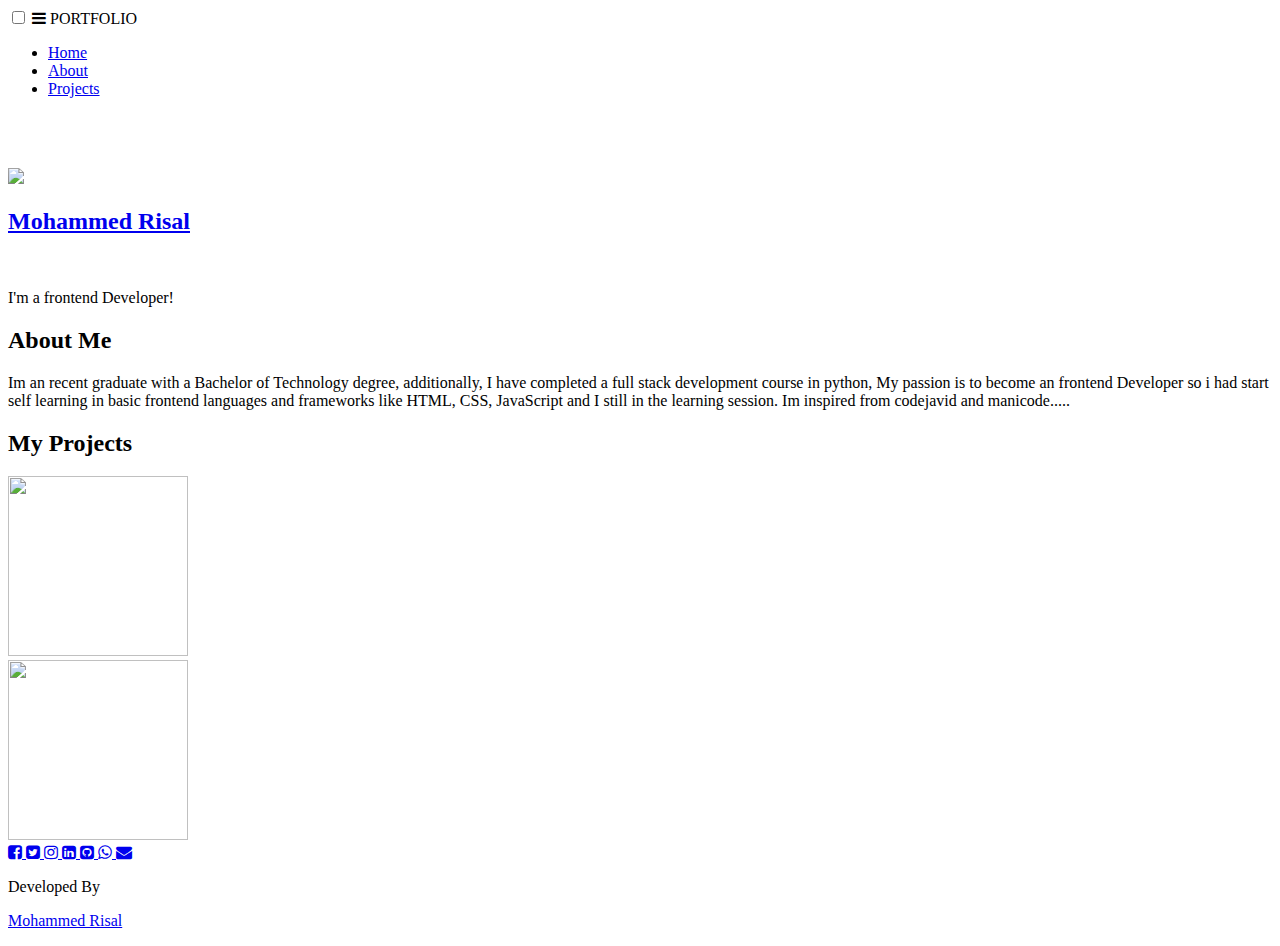
==== index.html @ 071d6eef "Update index.html" ====
<!DOCTYPE html>
<html lang="en">
<head>
    <meta charset="UTF-8">
    <meta name="viewport" content="width=device-width, initial-scale=1.0">
    <title>Responsive Navigation Bar</title>
<link rel="stylesheet" href="https://cdnjs.cloudflare.com/ajax/libs/font-awesome/6.5.2/css/all.min.css" integrity="sha512-SnH5WK+bZxgPHs44uWIX+LLJAJ9/2PkPKZ5QiAj6Ta86w+fsb2TkcmfRyVX3pBnMFcV7oQPJkl9QevSCWr3W6A==" crossorigin="anonymous" referrerpolicy="no-referrer" />
<link rel="stylesheet" href="https://cdnjs.cloudflare.com/ajax/libs/font-awesome/4.7.0/css/font-awesome.min.css">    
<link rel="stylesheet" href="./inc/css/exapme.css">
</head>
<body>
<nav>
    <input type="checkbox" id="check">
    <label for="check" class="checkbtn">
        <i class="fa fa-bars"></i>
    </label>
    <label class="logo">PORTFOLIO</label>
    <br>
    <ul>
        <li><a class="active" href="#">Home</a></li>
        <li><a href="#section2">About</a></li>
        <li><a href="#section3">Projects</a></li>
        <!--li><a href="#section4">Portfolio</a></li-->
    </ul>
</nav>
<div class="main" id="section1">&nbsp;&nbsp;&nbsp;&nbsp;&nbsp;&nbsp;&nbsp;&nbsp;&nbsp;
    <br><br><br>
    <img class="image" src="./inc/assetsrisal.png.png">
    <section1>
        <br>
        <a href="#section1"><h2>Mohammed Risal</h2></a><br>
        <p class="line-1 anim-typewriter">I'm a frontend Developer!</p>
    </section1>
</div>
<div class="about me" id="section2">
    <section2>
        <h2>About Me</h2>
        <p>Im an recent graduate with a Bachelor of Technology
            degree, additionally, I have completed a full stack development
            course in python, My passion is to become an frontend Developer
            so i had  start self learning in basic frontend languages and 
            frameworks like HTML, CSS, JavaScript and I still in the learning session.
            Im inspired from codejavid and manicode.....
        </p>
    </section2>
</div>
<div class="projects" id="section3">
<section3>
    <h2>My Projects</h2>
    
        <div class="img-container">
            <a href="https://github.com/richuris03/face-recognition-attendance-system-using-python"><img src="./inc/assets/facial-recognition-software.jpg" height="180px" width="180px">

                <br>
                <a href="https://en.wikipedia.org/wiki/Sport_management"><img src="./inc/assets/sport management system.png" height="180px" width="180px">

                
                 
                </div>
            
        </section3>
        <footer>
            <div class="social-icons">
             <a href="https://heavn.hunter?mibextid=rS40aB7S9Ucbxw6v/" title="facebook">
                <i class="fa fa-facebook-square" aria-hidden="true"></i>
             </a>
             <a href="#" title="twitter">
                <i class="fa fa-twitter-square" aria-hidden="true"></i>
            </a>
            <a href="https://www.instagram.com/risaaaaaaaaaaal/" title="instagram">  
              <i class="fa fa-instagram" aria-hidden="true"></i>
            </a>
            <a href="https://in.linkedin.com/in/mohammed-risal-9a1682225" title="linkedin">
              <i class="fa fa-linkedin-square" aria-hidden="true"></i>
            </a>
             <a href="https://github.com/richuris03/" title="Github">
              <i class="fa fa-github-square " aria-hidden="true"></i>
            </a>
            <a href="https://wa.me/9544256456" title="whatsapp">
            <i class="fa fa-whatsapp" aria-hidden="true"></i>
              </a>
              <a href="mailto:risalrichu01@gmail.com" title="Email">
                <i class="fa fa-envelope" aria-hidden="true"></i>
                </a>
          </div>
          <p>Developed By</p>
          <p><a href="mailto:risalrichu01@gmail.com">Mohammed Risal</a></p>
        </footer>
          

<!-- Other content of your website -->

</body>
</html>
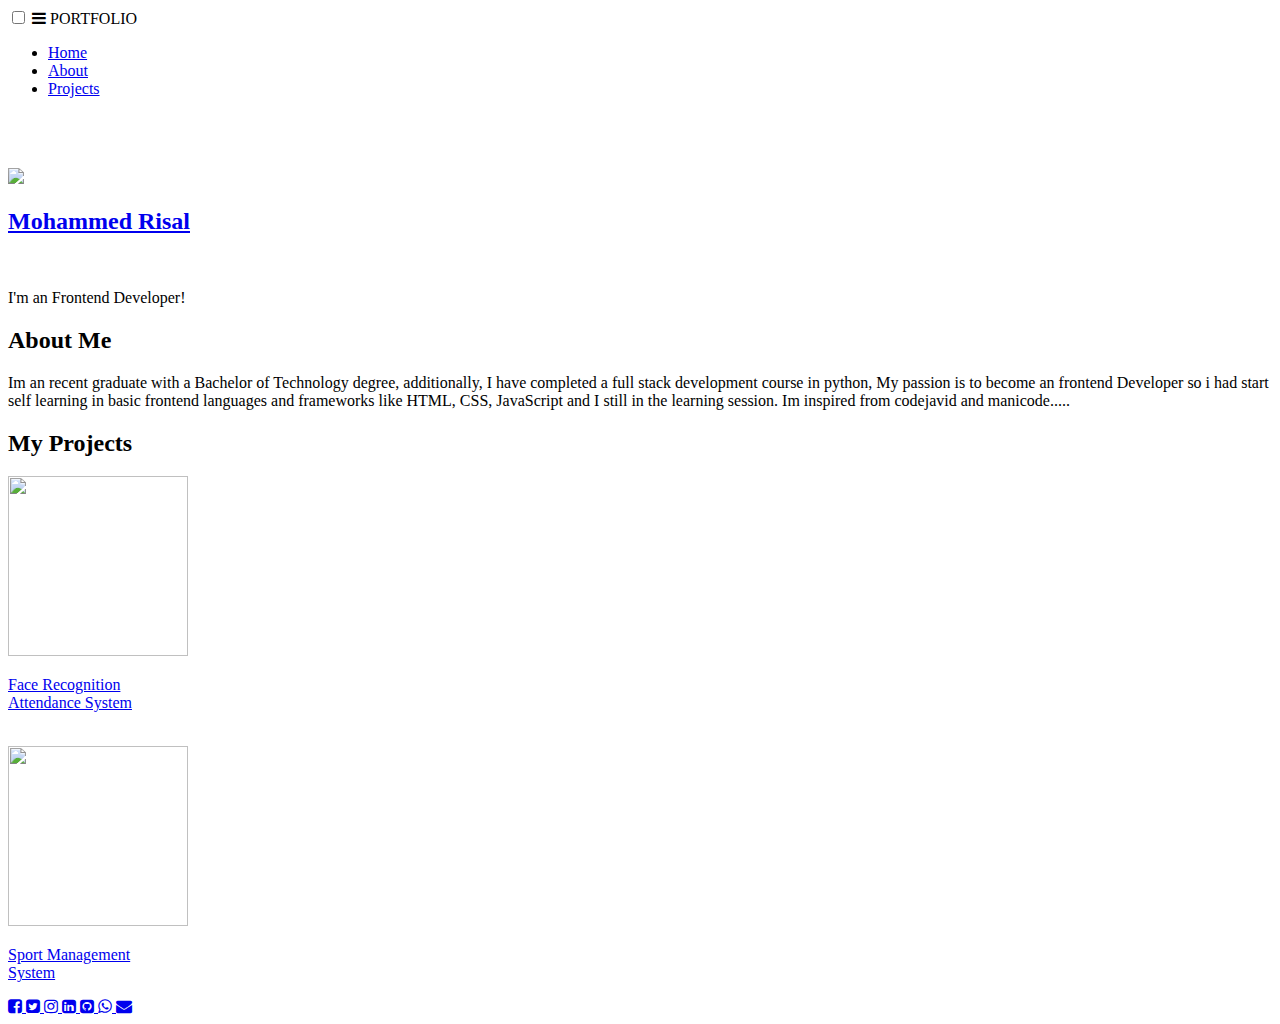
==== commit 23a5a9f5: "Update index.html" ====
--- a/index.html
+++ b/index.html
@@ -6,7 +6,7 @@
     <title>Responsive Navigation Bar</title>
 <link rel="stylesheet" href="https://cdnjs.cloudflare.com/ajax/libs/font-awesome/6.5.2/css/all.min.css" integrity="sha512-SnH5WK+bZxgPHs44uWIX+LLJAJ9/2PkPKZ5QiAj6Ta86w+fsb2TkcmfRyVX3pBnMFcV7oQPJkl9QevSCWr3W6A==" crossorigin="anonymous" referrerpolicy="no-referrer" />
 <link rel="stylesheet" href="https://cdnjs.cloudflare.com/ajax/libs/font-awesome/4.7.0/css/font-awesome.min.css">    
-<link rel="stylesheet" href="./inc/css/exapme.css">
+<link rel="stylesheet" href="C:\Users\user\project\inc-main\exapme.css">
 </head>
 <body>
 <nav>
@@ -25,11 +25,11 @@
 </nav>
 <div class="main" id="section1">&nbsp;&nbsp;&nbsp;&nbsp;&nbsp;&nbsp;&nbsp;&nbsp;&nbsp;
     <br><br><br>
-    <img class="image" src="./inc/assetsrisal.png.png">
+    <img class="image" src="C:\Users\user\project\inc-main\project\assets\risal.png.png">
     <section1>
         <br>
         <a href="#section1"><h2>Mohammed Risal</h2></a><br>
-        <p class="line-1 anim-typewriter">I'm a frontend Developer!</p>
+        <p class="line-1 anim-typewriter">I'm an Frontend Developer!</p>
     </section1>
 </div>
 <div class="about me" id="section2">
@@ -49,16 +49,21 @@
     <h2>My Projects</h2>
     
         <div class="img-container">
-            <a href="https://github.com/richuris03/face-recognition-attendance-system-using-python"><img src="./inc/assets/facial-recognition-software.jpg" height="180px" width="180px">
+            <a href="https://github.com/richuris03/face-recognition-attendance-system-using-python"><img src="C:\Users\user\project\inc-main\project\assets\facial-recognition-software.jpg" height="180px" width="180px">
+                <p>Face Recognition <br>Attendance System</p></a>
 
                 <br>
-                <a href="https://en.wikipedia.org/wiki/Sport_management"><img src="./inc/assets/sport management system.png" height="180px" width="180px">
+                <a href="https://en.wikipedia.org/wiki/Sport_management"><img src="C:\Users\user\project\inc-main\project\assets\sport management system.png" height="180px" width="180px">
+                    <p>Sport Management <br>System</p></a>
 
                 
                  
                 </div>
             
         </section3>
+        <section4>
+            
+        </section4>
         <footer>
             <div class="social-icons">
              <a href="https://heavn.hunter?mibextid=rS40aB7S9Ucbxw6v/" title="facebook">
@@ -83,8 +88,6 @@
                 <i class="fa fa-envelope" aria-hidden="true"></i>
                 </a>
           </div>
-          <p>Developed By</p>
-          <p><a href="mailto:risalrichu01@gmail.com">Mohammed Risal</a></p>
         </footer>
           
 
